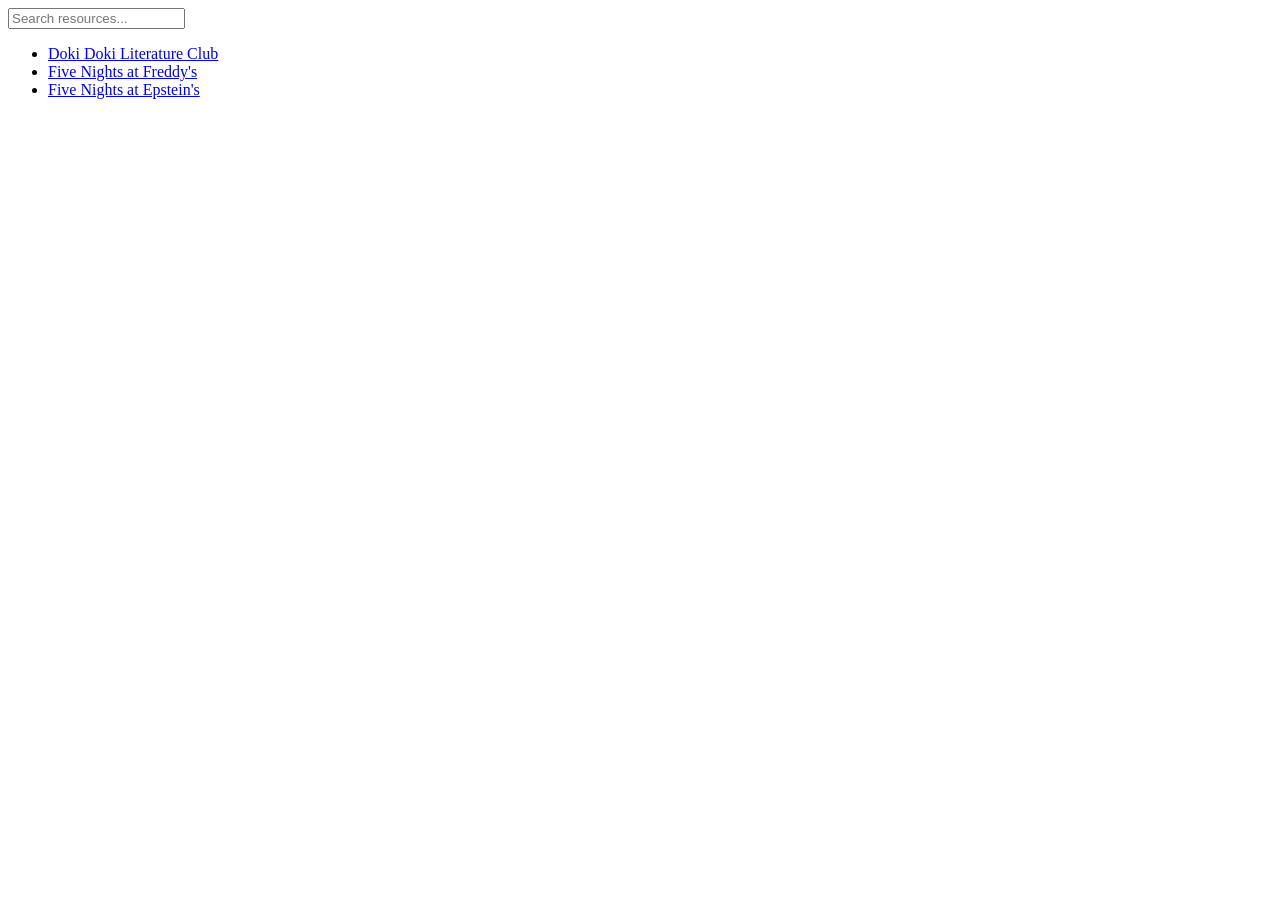
==== index.html @ faf71531 "Add index.html for academic resources page" ====
<!DOCTYPE html>
<html lang="tr">
<head>
    <meta charset="UTF-8">
    <title>Academic Resources - 10th Grade</title> <link rel="stylesheet" href="style.css">
</head>
<body>
    <div class="container">
        <input type="text" id="searchInput" placeholder="Search resources..." onkeyup="filterGames()">
        
        <ul id="gameList">
            <li><a href="games/ddlc/index.html">Doki Doki Literature Club</a></li>
            <li><a href="games/fnaf/index.html">Five Nights at Freddy's</a></li>
            <li><a href="games/epstein/index.html">Five Nights at Epstein's</a></li>
            </ul>
    </div>

    <script src="script.js"></script>
</body>
</html>
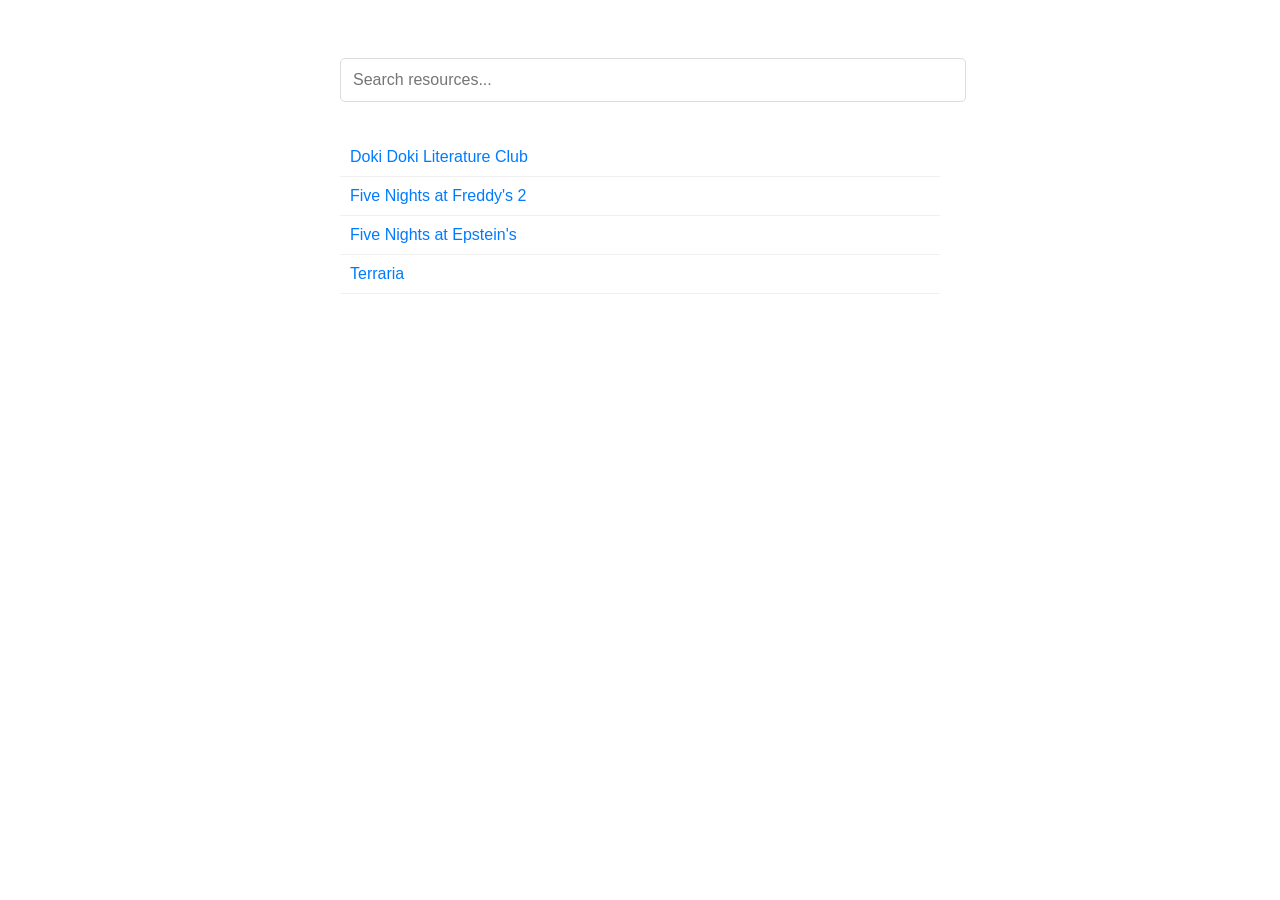
==== commit f3888c68: "Added terraria to index.html" ====
--- a/index.html
+++ b/index.html
@@ -10,8 +10,9 @@
         
         <ul id="gameList">
             <li><a href="games/ddlc/index.html">Doki Doki Literature Club</a></li>
-            <li><a href="games/fnaf/index.html">Five Nights at Freddy's</a></li>
+            <li><a href="games/fnaf/index.html">Five Nights at Freddy's 2</a></li>
             <li><a href="games/epstein/index.html">Five Nights at Epstein's</a></li>
+            <li><a href="games/terraria/">Terraria</a></li>
             </ul>
     </div>
 
--- a/style.css
+++ b/style.css
@@ -0,0 +1,44 @@
+body {
+    font-family: -apple-system, BlinkMacSystemFont, "Segoe UI", Roboto, sans-serif;
+    background-color: #ffffff;
+    color: #333;
+    display: flex;
+    justify-content: center;
+    padding-top: 50px;
+}
+
+.container {
+    width: 80%;
+    max-width: 600px;
+}
+
+#searchInput {
+    width: 100%;
+    padding: 12px;
+    font-size: 16px;
+    border: 1px solid #ddd;
+    border-radius: 5px;
+    margin-bottom: 20px;
+    outline: none;
+}
+
+ul {
+    list-style: none;
+    padding: 0;
+}
+
+li {
+    border-bottom: 1px solid #f0f0f0;
+}
+
+li a {
+    text-decoration: none;
+    color: #007bff;
+    display: block;
+    padding: 10px;
+    font-weight: 500;
+}
+
+li a:hover {
+    background-color: #f9f9f9;
+}
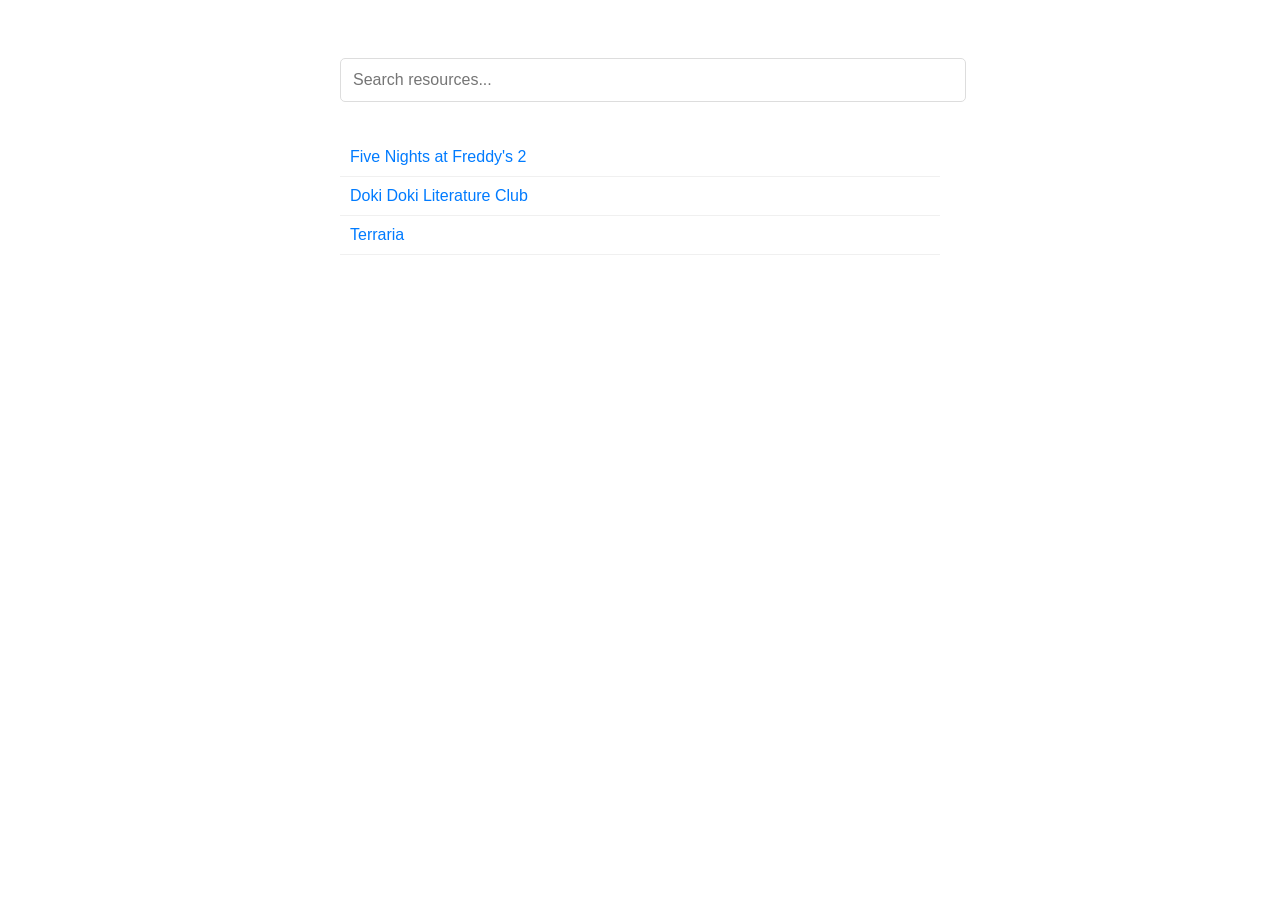
==== commit aa5d8fed: "Added fullscreen control bar" ====
--- a/index.html
+++ b/index.html
@@ -9,10 +9,9 @@
         <input type="text" id="searchInput" placeholder="Search resources..." onkeyup="filterGames()">
         
         <ul id="gameList">
-            <li><a href="games/ddlc/index.html">Doki Doki Literature Club</a></li>
-            <li><a href="games/fnaf/index.html">Five Nights at Freddy's 2</a></li>
-            <li><a href="games/epstein/index.html">Five Nights at Epstein's</a></li>
-            <li><a href="games/terraria/">Terraria</a></li>
+            <li><a href="play.html?game=games/fnaf2/index.html&title=FNaF 2">Five Nights at Freddy's 2</a></li>
+            <li><a href="play.html?game=games/ddlc/index.html&title=DDLC">Doki Doki Literature Club</a></li>
+            <li><a href="play.html?game=games/terraria/index.html&title=Terraria">Terraria</a></li>
             </ul>
     </div>
 
